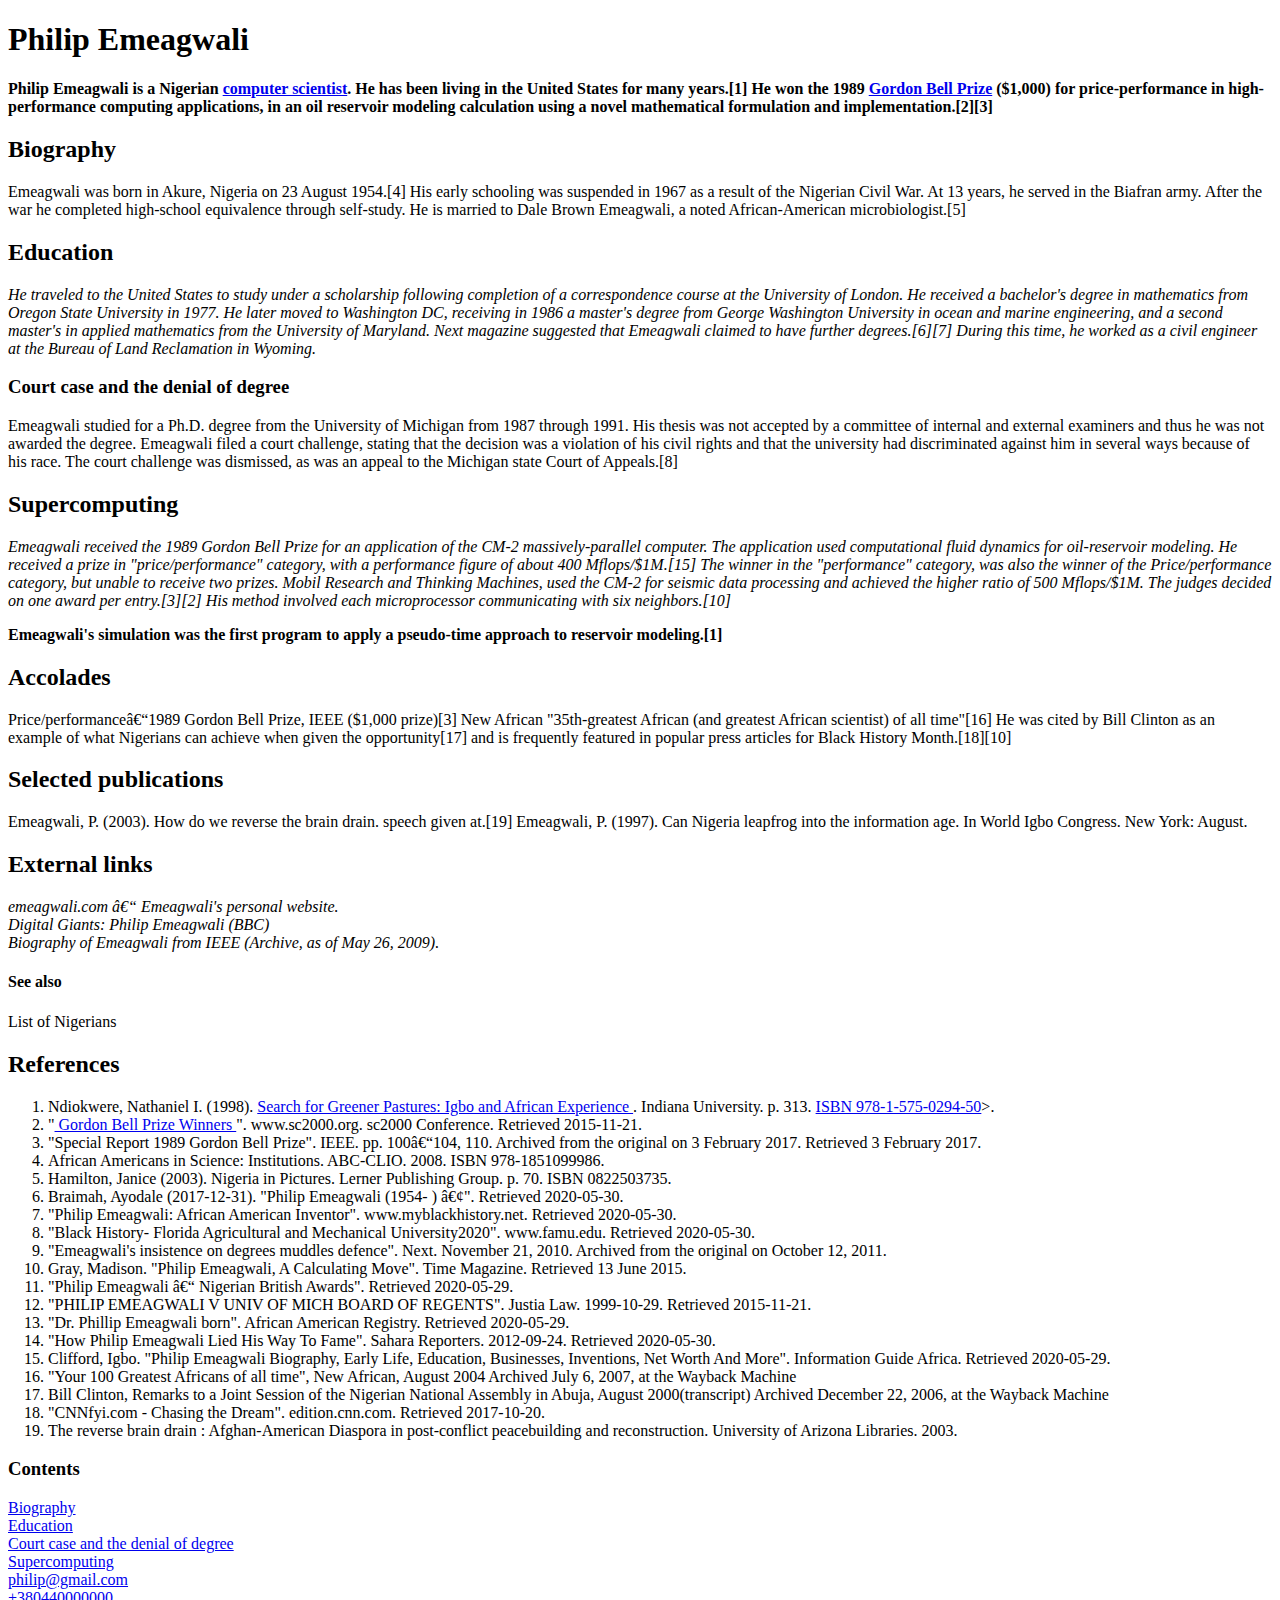
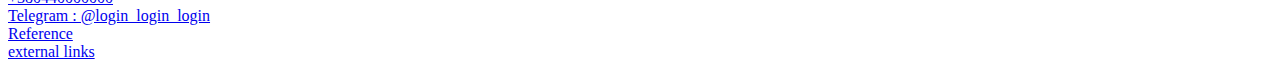
==== HW-1-big/index.html @ 3e57b987 "commit" ====
<!DOCTYPE html>
<html lang="uk">

<head>
  <meta charset"UTF-8">
  <title>HW 1 big</title>
</head>

<body>
  <div>
    <h1>Philip Emeagwali</h1>

    <p style="font-weight: bold">
      Philip Emeagwali is a Nigerian
      <a href="https://google.com" target="_blank">computer scientist</a>. He
      has been living in the United States for many years.[1] He won the 1989
      <a href="https://google.com" target="_blank">Gordon Bell Prize</a>
      ($1,000) for price-performance in high-performance computing
      applications, in an oil reservoir modeling calculation using a novel
      mathematical formulation and implementation.[2][3]
    </p>
  </div>

  <div id="bio">
    <h2>Biography</h2>

    <p>
      Emeagwali was born in Akure, Nigeria on 23 August 1954.[4] His early
      schooling was suspended in 1967 as a result of the Nigerian Civil War.
      At 13 years, he served in the Biafran army. After the war he completed
      high-school equivalence through self-study. He is married to Dale Brown
      Emeagwali, a noted African-American microbiologist.[5]
    </p>
  </div>

  <div id="educ">
    <h2>Education</h2>

    <p style="font-style: italic">
      He traveled to the United States to study under a scholarship following
      completion of a correspondence course at the University of London. He
      received a bachelor's degree in mathematics from Oregon State University
      in 1977. He later moved to Washington DC, receiving in 1986 a master's
      degree from George Washington University in ocean and marine
      engineering, and a second master's in applied mathematics from the
      University of Maryland. Next magazine suggested that Emeagwali claimed
      to have further degrees.[6][7] During this time, he worked as a civil
      engineer at the Bureau of Land Reclamation in Wyoming.
    </p>
  </div>

  <div id="court">
    <h3>Court case and the denial of degree</h3>

    <p>
      Emeagwali studied for a Ph.D. degree from the University of Michigan
      from 1987 through 1991. His thesis was not accepted by a committee of
      internal and external examiners and thus he was not awarded the degree.
      Emeagwali filed a court challenge, stating that the decision was a
      violation of his civil rights and that the university had discriminated
      against him in several ways because of his race. The court challenge was
      dismissed, as was an appeal to the Michigan state Court of Appeals.[8]
    </p>
  </div>

  <div id="super">
    <h2>Supercomputing</h2>

    <p style="font-style: italic">
      Emeagwali received the 1989 Gordon Bell Prize for an application of the
      CM-2 massively-parallel computer. The application used computational
      fluid dynamics for oil-reservoir modeling. He received a prize in
      "price/performance" category, with a performance figure of about 400
      Mflops/$1M.[15] The winner in the "performance" category, was also the
      winner of the Price/performance category, but unable to receive two
      prizes. Mobil Research and Thinking Machines, used the CM-2 for seismic
      data processing and achieved the higher ratio of 500 Mflops/$1M. The
      judges decided on one award per entry.[3][2] His method involved each
      microprocessor communicating with six neighbors.[10]
    </p>

    <p style="font-weight: bold">
      Emeagwali's simulation was the first program to apply a pseudo-time
      approach to reservoir modeling.[1]
    </p>
  </div>

  <div>
    <h2>Accolades</h2>

    <p>
      Price/performance–1989 Gordon Bell Prize, IEEE ($1,000 prize)[3] New
      African "35th-greatest African (and greatest African scientist) of all
      time"[16] He was cited by Bill Clinton as an example of what Nigerians
      can achieve when given the opportunity[17] and is frequently featured in
      popular press articles for Black History Month.[18][10]
    </p>
  </div>

  <div>
    <h2>Selected publications</h2>

    <p>
      Emeagwali, P. (2003). How do we reverse the brain drain. speech given
      at.[19] Emeagwali, P. (1997). Can Nigeria leapfrog into the information
      age. In World Igbo Congress. New York: August.
    </p>
  </div>

  <div id="ext">
    <h2>External links</h2>

    <p style="font-style: italic">
      emeagwali.com – Emeagwali's personal website. <br />
      Digital Giants: Philip Emeagwali (BBC) <br />
      Biography of Emeagwali from IEEE (Archive, as of May 26, 2009).
    </p>
  </div>

  <div>
    <h4>See also</h4>

    <p>List of Nigerians</p>
  </div>

  <div id="refer">
    <h2>References</h2>

    <ol>
      <li>
        Ndiokwere, Nathaniel I. (1998).
        <a href="https://google.com" target="_black">
          Search for Greener Pastures: Igbo and African Experience </a>. Indiana University. p. 313.
        <a href="https://google.com" target="_black">ISBN 978-1-575-0294-50</a>>.
      </li>
      <li>
        "<a href="https://google.com" target="_black">
          Gordon Bell Prize Winners </a>". www.sc2000.org. sc2000 Conference. Retrieved 2015-11-21.
      </li>
      <li>
        "Special Report 1989 Gordon Bell Prize". IEEE. pp. 100–104, 110.
        Archived from the original on 3 February 2017. Retrieved 3 February
        2017.
      </li>
      <li>
        African Americans in Science: Institutions. ABC-CLIO. 2008. ISBN
        978-1851099986.
      </li>
      <li>
        Hamilton, Janice (2003). Nigeria in Pictures. Lerner Publishing Group.
        p. 70. ISBN 0822503735.
      </li>
      <li>
        Braimah, Ayodale (2017-12-31). "Philip Emeagwali (1954- ) •".
        Retrieved 2020-05-30.
      </li>
      <li>
        "Philip Emeagwali: African American Inventor". www.myblackhistory.net.
        Retrieved 2020-05-30.
      </li>
      <li>
        "Black History- Florida Agricultural and Mechanical University2020".
        www.famu.edu. Retrieved 2020-05-30.
      </li>
      <li>
        "Emeagwali's insistence on degrees muddles defence". Next. November
        21, 2010. Archived from the original on October 12, 2011.
      </li>
      <li>
        Gray, Madison. "Philip Emeagwali, A Calculating Move". Time Magazine.
        Retrieved 13 June 2015.
      </li>
      <li>
        "Philip Emeagwali – Nigerian British Awards". Retrieved 2020-05-29.
      </li>
      <li>
        "PHILIP EMEAGWALI V UNIV OF MICH BOARD OF REGENTS". Justia Law.
        1999-10-29. Retrieved 2015-11-21.
      </li>
      <li>
        "Dr. Phillip Emeagwali born". African American Registry. Retrieved
        2020-05-29.
      </li>
      <li>
        "How Philip Emeagwali Lied His Way To Fame". Sahara Reporters.
        2012-09-24. Retrieved 2020-05-30.
      </li>
      <li>
        Clifford, Igbo. "Philip Emeagwali Biography, Early Life, Education,
        Businesses, Inventions, Net Worth And More". Information Guide Africa.
        Retrieved 2020-05-29.
      </li>
      <li>
        "Your 100 Greatest Africans of all time", New African, August 2004
        Archived July 6, 2007, at the Wayback Machine
      </li>
      <li>
        Bill Clinton, Remarks to a Joint Session of the Nigerian National
        Assembly in Abuja, August 2000(transcript) Archived December 22, 2006,
        at the Wayback Machine
      </li>
      <li>
        "CNNfyi.com - Chasing the Dream". edition.cnn.com. Retrieved
        2017-10-20.
      </li>
      <li>
        The reverse brain drain : Afghan-American Diaspora in post-conflict
        peacebuilding and reconstruction. University of Arizona Libraries.
        2003.
      </li>
    </ol>
  </div>

  <div>
    <h3>Contents</h3>

    <a href="#bio">Biography</a> <br />
    <a href="#educ">Education</a> <br />
    <a href="#court">Court case and the denial of degree</a> <br />
    <a href="#super">Supercomputing</a> <br />
    <a href="mailto:philip@gmail.com">philip@gmail.com</a> <br />
    <a href="tel:+380440000000">+380440000000</a> <br />
    <a href="https://t.me/login">Telegram : @login_login_login</a><br />
    <a href="#refer">Reference</a> <br />
    <a href="#ext">external links</a> <br />
  </div>
</body>

</html>
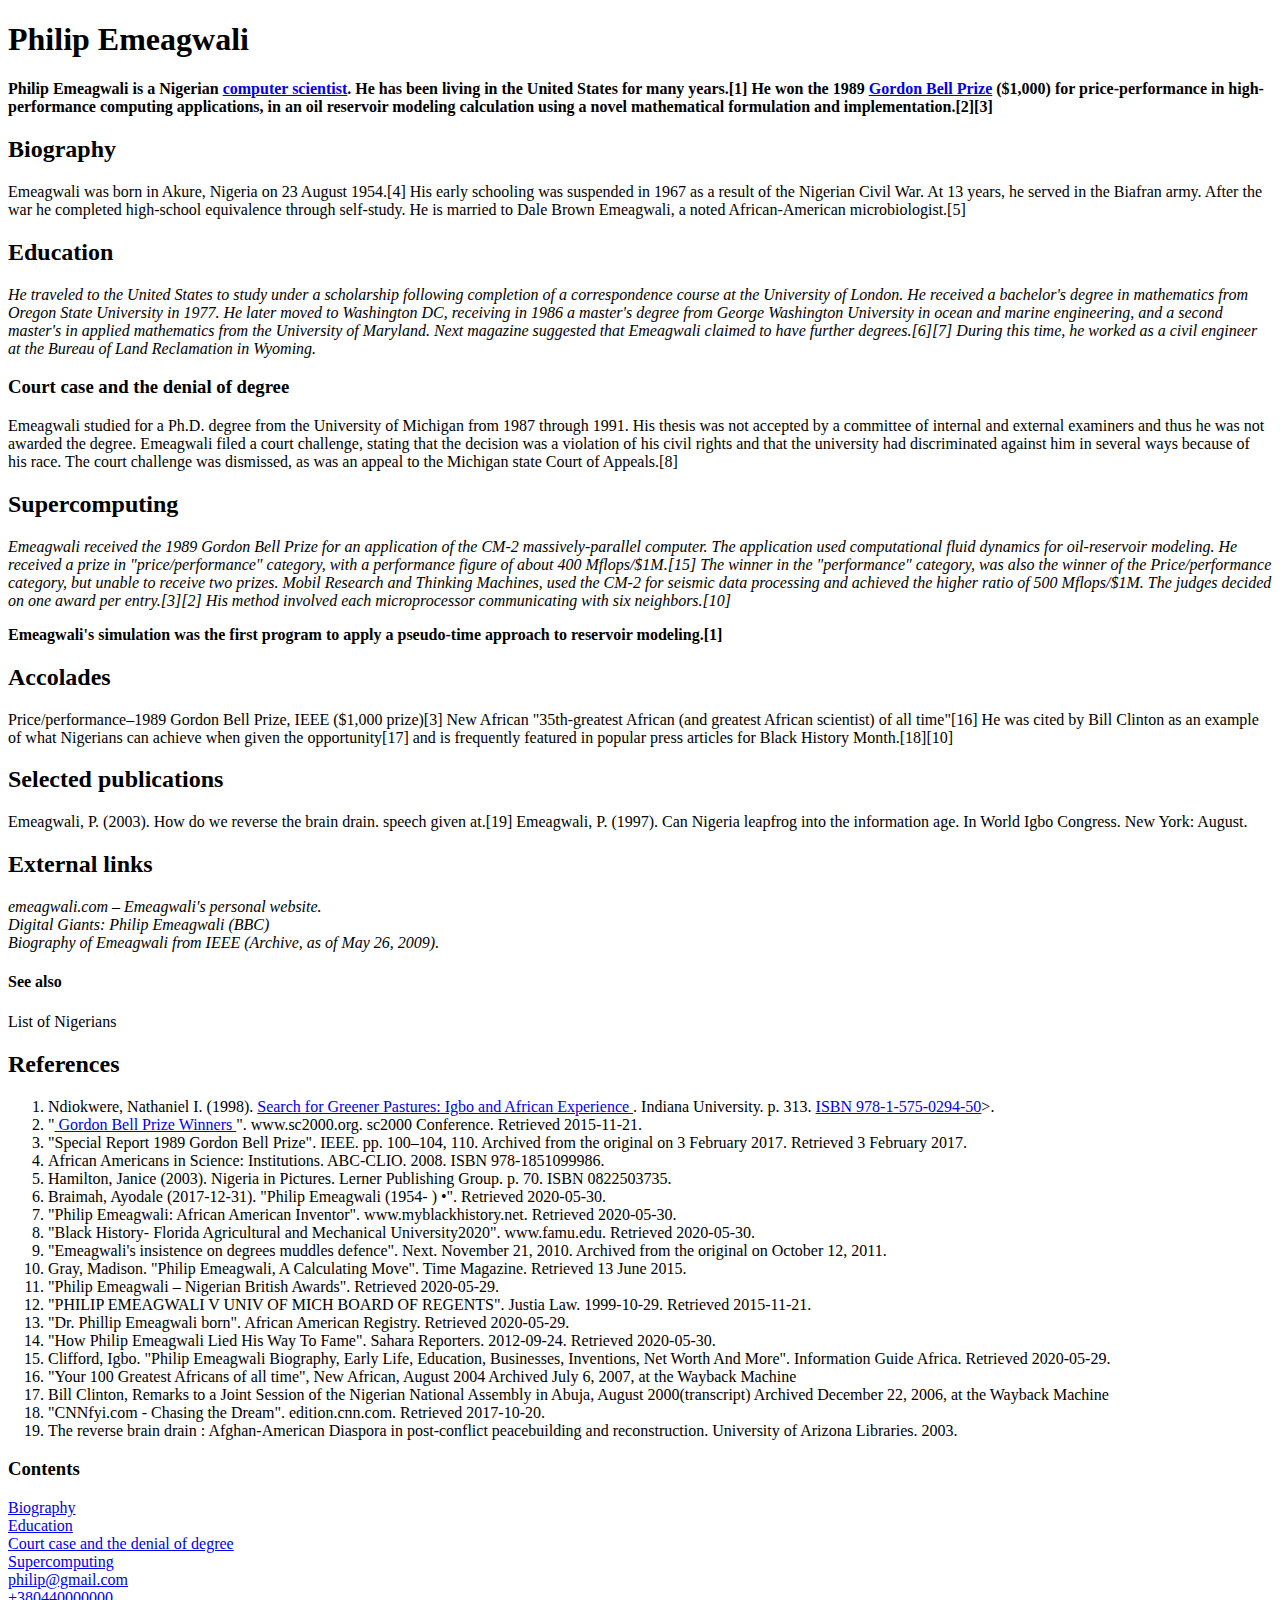
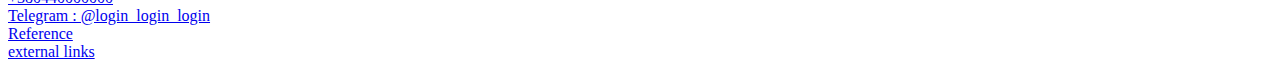
==== commit a6d6f604: "commit" ====
--- a/HW-1-big/index.html
+++ b/HW-1-big/index.html
@@ -2,7 +2,7 @@
 <html lang="uk">
 
 <head>
-  <meta charset"UTF-8">
+  <meta charset="UTF-8">
   <title>HW 1 big</title>
 </head>
 
@@ -10,7 +10,7 @@
   <div>
     <h1>Philip Emeagwali</h1>
 
-    <p style="font-weight: bold">
+    <p style="font-weight: bold">     <!-- inline style -->
       Philip Emeagwali is a Nigerian
       <a href="https://google.com" target="_blank">computer scientist</a>. He
       has been living in the United States for many years.[1] He won the 1989
